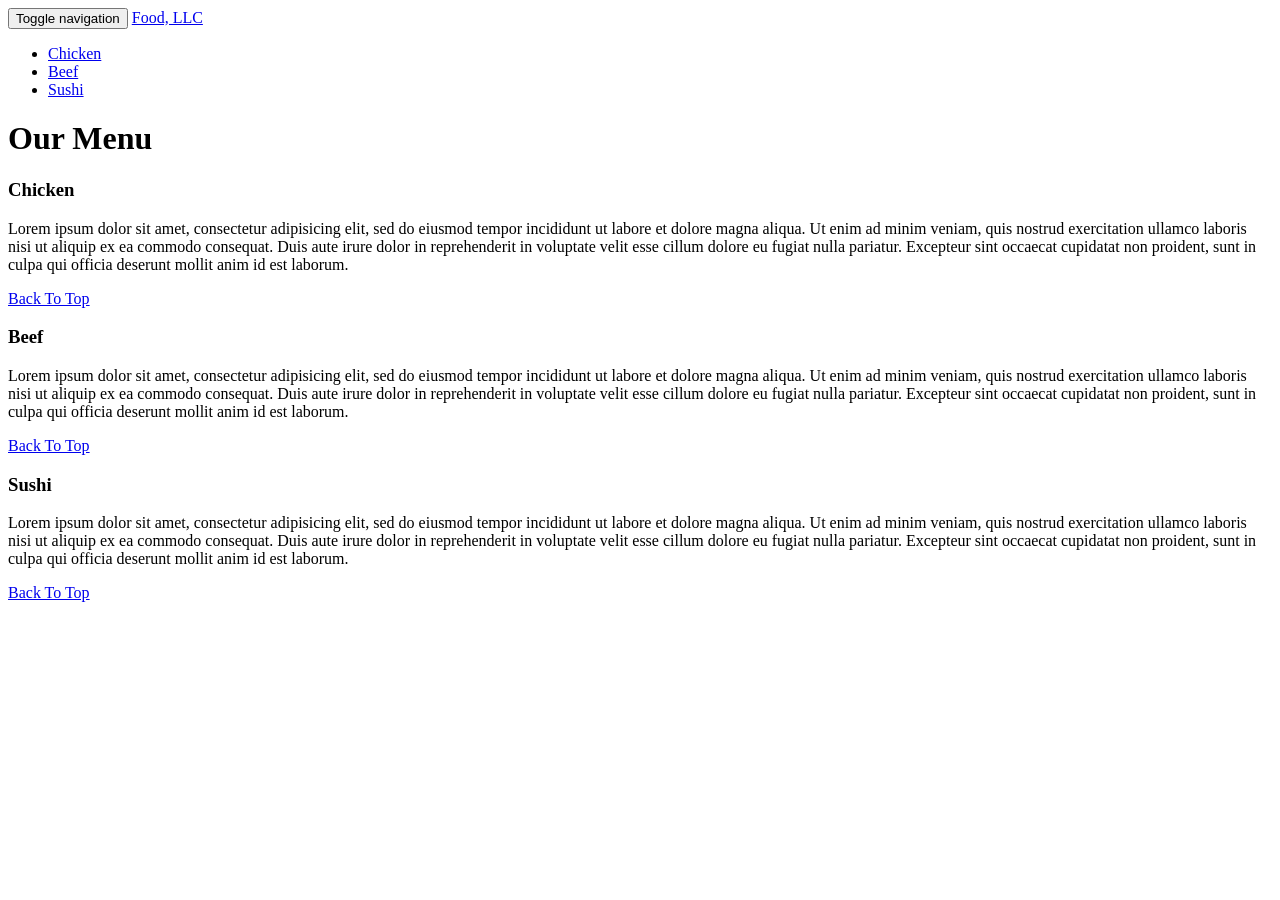
==== module3-solution/index.html @ 62079e1b "Create index.html" ====
<!doctype html>
<html lang="en">
<head>
  <meta charset="utf-8">
  <meta http-equiv="X-UA-Compatible" content="IE=edge">
  <meta name="viewport" content="width=device-width, initial-scale=1">
  <title>Assignment Solution for Module 3</title>
  <!-- Bootstrap CSS -->
  <link rel="stylesheet" href="css/bootstrap.min.css">
  <!-- Custom CSS -->
  <link rel="stylesheet" href="css/styles.css">
</head>
<body>

  <!-- Navbar -->
  <nav class="navbar navbar-default">
    <div class="container-fluid">
      <div class="navbar-header">
        <!-- Mobile Dropdown Toggle Button -->
        <button type="button" class="navbar-toggle collapsed" data-toggle="collapse" data-target="#collapsable-nav" aria-expanded="false">
          <span class="sr-only">Toggle navigation</span>
          <span class="icon-bar"></span>
          <span class="icon-bar"></span>
          <span class="icon-bar"></span>
        </button>
        <!-- Brand Name (Aligned to Left) -->
        <a class="navbar-brand" href="#">Food, LLC</a>
      </div>

      <!-- Collapsable Menu Items (Visible only on mobile toggle) -->
      <div class="collapse navbar-collapse" id="collapsable-nav">
        <ul class="nav navbar-nav navbar-right visible-xs">
          <li><a href="#chicken-section">Chicken</a></li>
          <li><a href="#beef-section">Beef</a></li>
          <li><a href="#sushi-section">Sushi</a></li>
        </ul>
      </div><!-- /.navbar-collapse -->
    </div><!-- /.container-fluid -->
  </nav>

  <!-- Page Heading -->
  <div class="container">
    <h1 class="text-center">Our Menu</h1>

    <!-- 
      Row containing the 3 sections: Chicken, Beef, Sushi.
      - Desktop view: col-md-4 (3 per row, equal width)
      - Tablet view: col-sm-6 for Chicken & Beef, col-sm-12 (full width) for Sushi
      - Mobile view: col-xs-12 (full width stacked)[cite: 5]
    -->
    <div class="row">
      
      <!-- Chicken Section -->
      <div id="chicken-section" class="col-md-4 col-sm-6 col-xs-12">
        <section class="menu-item">
          <h3>Chicken</h3>
          <p>Lorem ipsum dolor sit amet, consectetur adipisicing elit, sed do eiusmod tempor incididunt ut labore et dolore magna aliqua. Ut enim ad minim veniam, quis nostrud exercitation ullamco laboris nisi ut aliquip ex ea commodo consequat. Duis aute irure dolor in reprehenderit in voluptate velit esse cillum dolore eu fugiat nulla pariatur. Excepteur sint occaecat cupidatat non proident, sunt in culpa qui officia deserunt mollit anim id est laborum.</p>
          <p class="visible-xs"><a href="#_top">Back To Top</a></p>
        </section>
      </div>

      <!-- Beef Section -->
      <div id="beef-section" class="col-md-4 col-sm-6 col-xs-12">
        <section class="menu-item">
          <h3>Beef</h3>
          <p>Lorem ipsum dolor sit amet, consectetur adipisicing elit, sed do eiusmod tempor incididunt ut labore et dolore magna aliqua. Ut enim ad minim veniam, quis nostrud exercitation ullamco laboris nisi ut aliquip ex ea commodo consequat. Duis aute irure dolor in reprehenderit in voluptate velit esse cillum dolore eu fugiat nulla pariatur. Excepteur sint occaecat cupidatat non proident, sunt in culpa qui officia deserunt mollit anim id est laborum.</p>
          <p class="visible-xs"><a href="#_top">Back To Top</a></p>
        </section>
      </div>

      <!-- Sushi Section -->
      <div id="beef-section" class="col-md-4 col-sm-12 col-xs-12">
        <section class="menu-item">
          <h3 id="sushi-section">Sushi</h3>
          <p>Lorem ipsum dolor sit amet, consectetur adipisicing elit, sed do eiusmod tempor incididunt ut labore et dolore magna aliqua. Ut enim ad minim veniam, quis nostrud exercitation ullamco laboris nisi ut aliquip ex ea commodo consequat. Duis aute irure dolor in reprehenderit in voluptate velit esse cillum dolore eu fugiat nulla pariatur. Excepteur sint occaecat cupidatat non proident, sunt in culpa qui officia deserunt mollit anim id est laborum.</p>
          <p class="visible-xs"><a href="#_top">Back To Top</a></p>
        </section>
      </div>

    </div><!-- /.row -->
  </div><!-- /.container -->

  <!-- jQuery (necessary for Bootstrap's JavaScript plugins) -->
  <script src="js/jquery-2.1.4.min.js"></script>
  <!-- Include all compiled plugins (below), or include individual files as needed -->
  <script src="js/bootstrap.min.js"></script>
  <script src="js/script.js"></script>
</body>
</html>
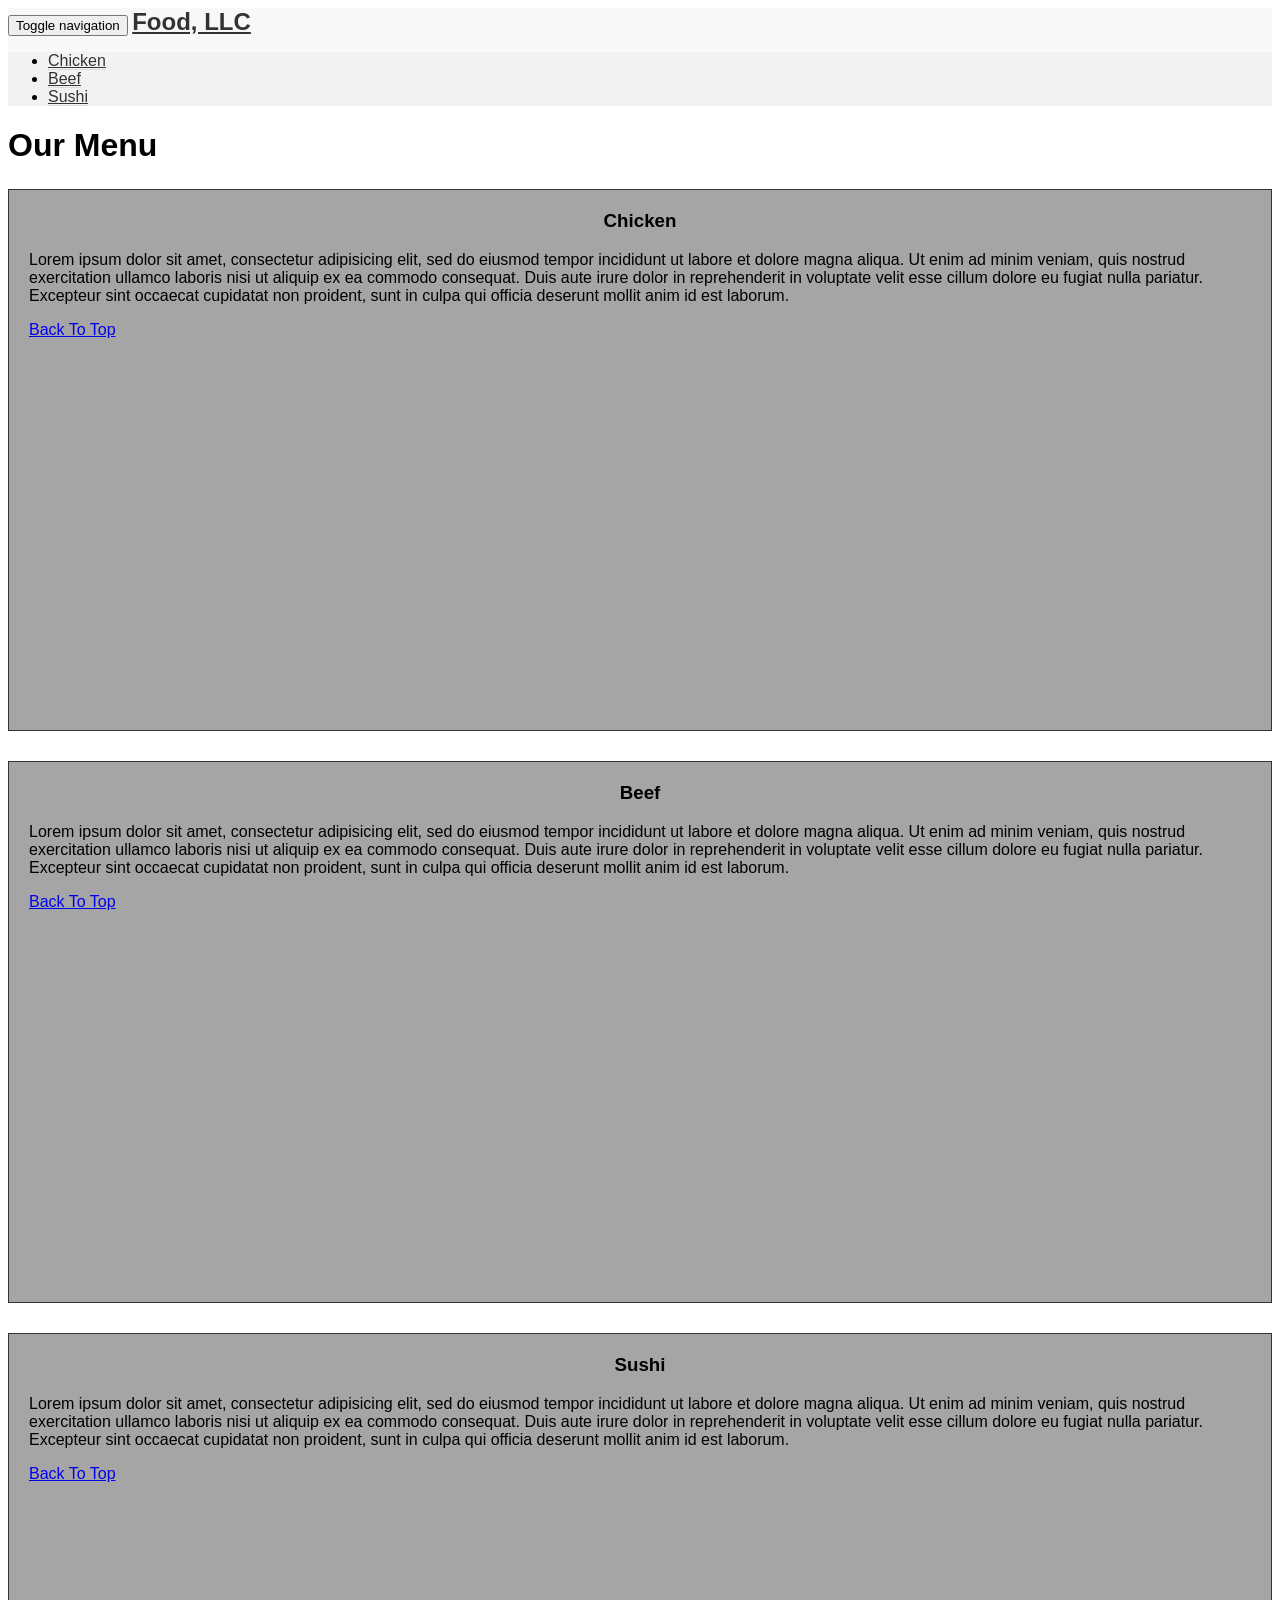
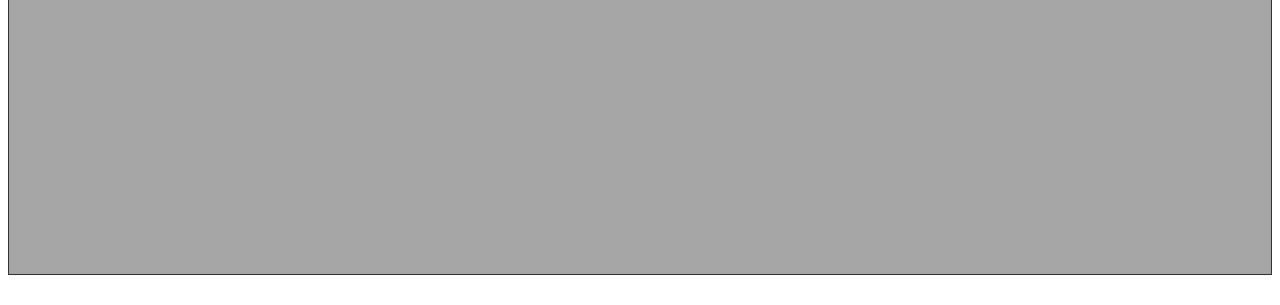
==== commit 43c5595a: "Update index.html" ====
--- a/module3-solution/index.html
+++ b/module3-solution/index.html
@@ -40,7 +40,7 @@
 
   <!-- Page Heading -->
   <div class="container">
-    <h1 class="text-center">Our Menu</h1>
+    <h1 id="#_top" class="text-center">Our Menu</h1>
 
     <!-- 
       Row containing the 3 sections: Chicken, Beef, Sushi.
--- a/module3-solution/css/styles.css
+++ b/module3-solution/css/styles.css
@@ -0,0 +1,53 @@
+body {
+  font-family: 'Oxygen', sans-serif;
+  background-color: #fff;
+}
+
+/* Navbar Styling */
+.navbar-default {
+  background-color: #f8f8f8;
+  border-radius: 0;
+  border: none;
+}
+
+.navbar-brand {
+  font-weight: bold;
+  font-size: 1.5em;
+  color: #333 !important;
+}
+
+/* Mobile Dropdown Menu Styling */
+.navbar-collapse {
+  background-color: #f2f2f2;
+}
+
+.navbar-nav li a {
+  color: #333;
+  text-align: center;
+  border-bottom: 1px solid #ddd;
+}
+
+.navbar-nav li a:hover {
+  background-color: #e7e7e7;
+}
+
+/* Page Heading */
+h1 {
+  font-weight: bold;
+  margin-bottom: 25px;
+}
+
+/* Menu Content Boxes (Grey Sections) */
+.menu-item {
+  background-color: #a5a5a5;
+  border: 1px solid #333;
+  padding: 20px;
+  margin-bottom: 30px;
+  min-height: 500px; /* Gives the section a tall, scrollable appearance */
+}
+
+.menu-item h3 {
+  margin-top: 0;
+  text-align: center;
+  font-weight: bold;
+}
